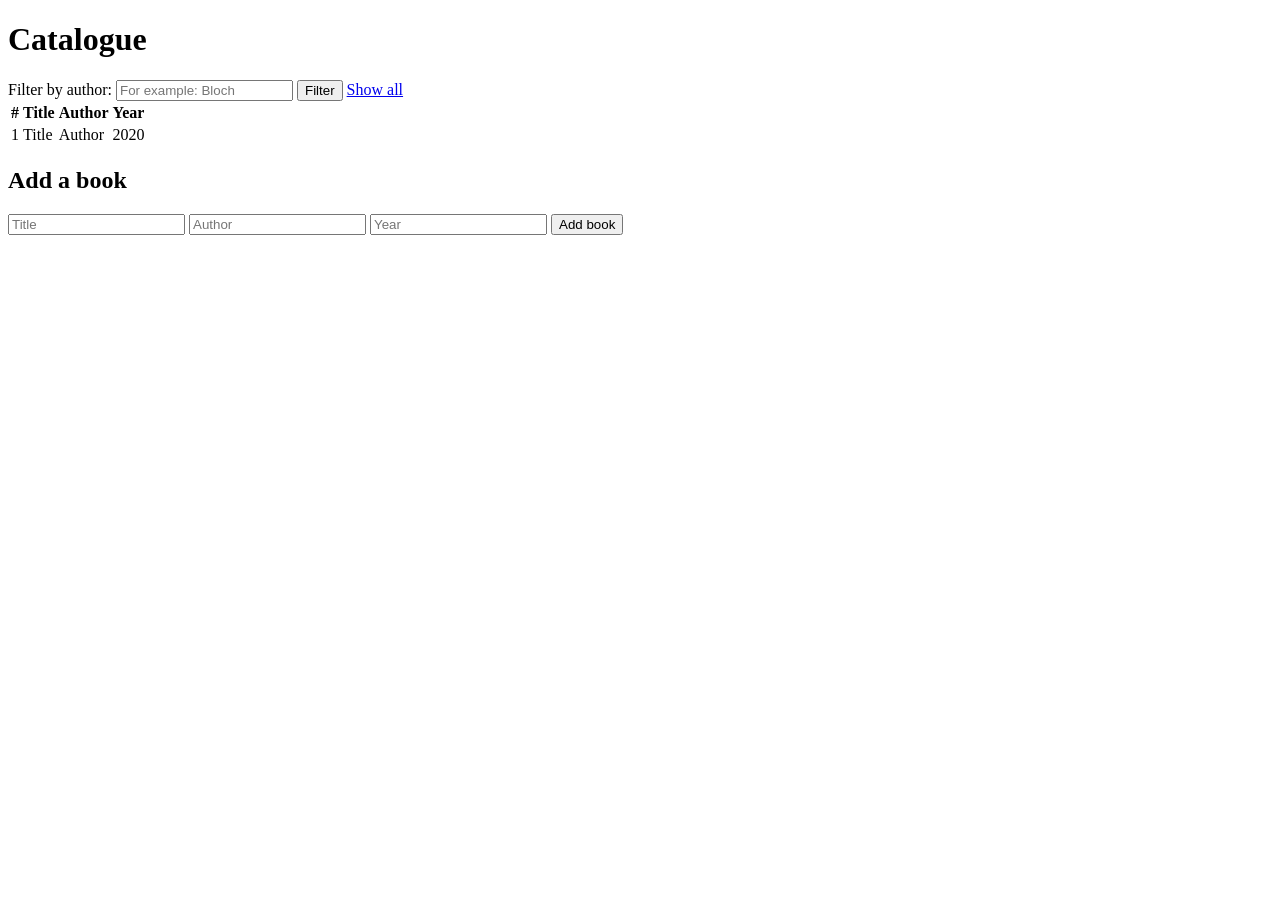
==== src/main/resources/templates/books/list.html @ 5d2732df "Lab 5: book REST API, Thymeleaf pages and title search" ====
<!DOCTYPE html>
<html lang="en" xmlns:th="http://www.thymeleaf.org">
<head>
    <meta charset="UTF-8">
    <title th:text="${title}">Catalogue</title>
    <link rel="stylesheet" href="/css/app.css">
</head>
<body>
<h1 th:text="${title}">Catalogue</h1>

<p th:if="${message}" class="flash" th:text="${message}"></p>

<form action="/books" method="get">
    <label for="filter">Filter by author:</label>
    <input id="filter" name="author" placeholder="For example: Bloch">
    <button type="submit">Filter</button>
    <a href="/books">Show all</a>
</form>

<table>
    <thead>
    <tr>
        <th>#</th>
        <th>Title</th>
        <th>Author</th>
        <th>Year</th>
    </tr>
    </thead>
    <tbody>
    <tr th:each="book : ${books}">
        <td th:text="${book.id}">1</td>
        <td th:text="${book.title}">Title</td>
        <td th:text="${book.author}">Author</td>
        <td th:text="${book.year}">2020</td>
    </tr>
    </tbody>
</table>

<h2>Add a book</h2>

<form action="/books" method="post">
    <input name="title" placeholder="Title" required>
    <input name="author" placeholder="Author" required>
    <input name="year" type="number" placeholder="Year" required>
    <button type="submit">Add book</button>
</form>
</body>
</html>
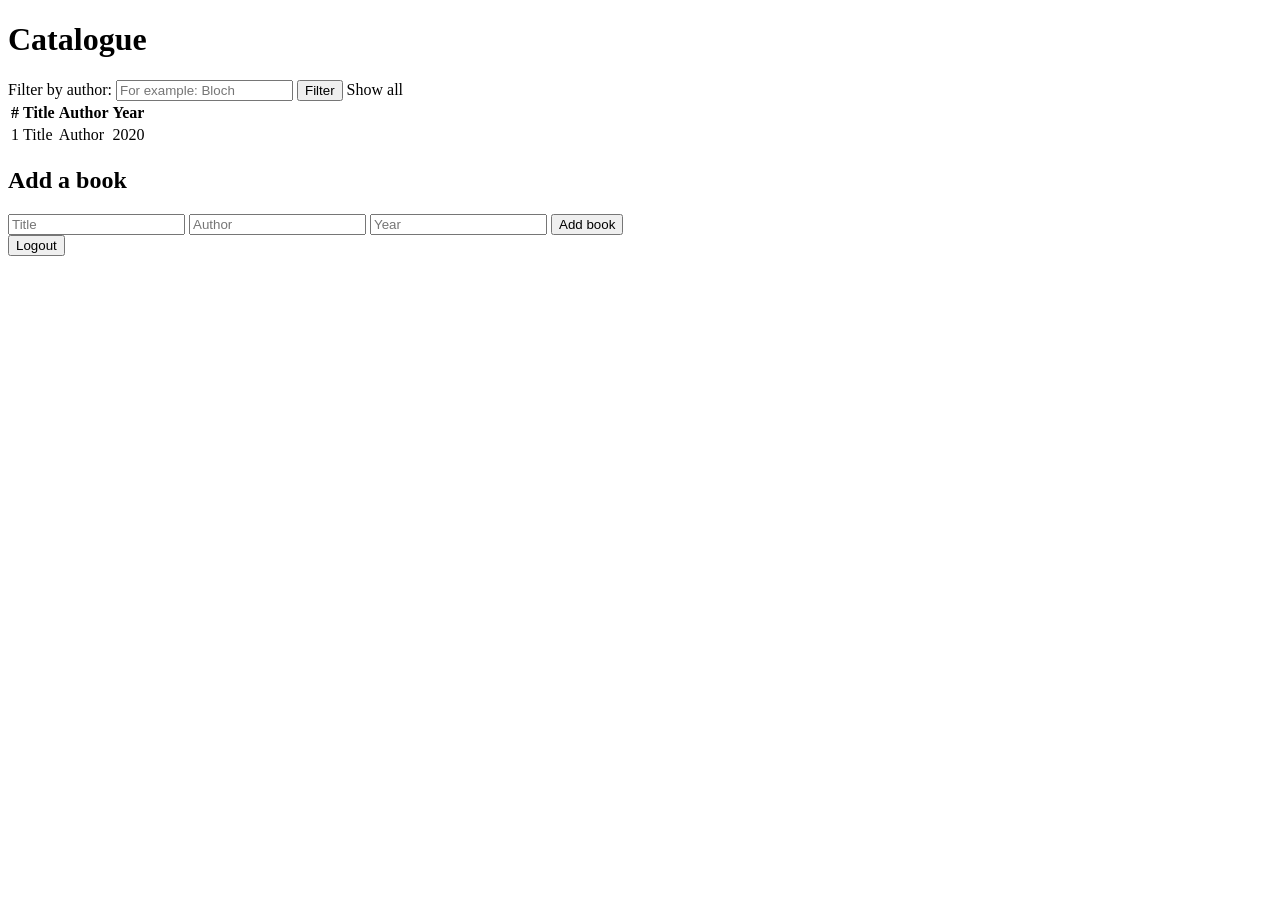
==== commit 2e29200e: "Complete lab 10 Spring Security" ====
--- a/src/main/resources/templates/books/list.html
+++ b/src/main/resources/templates/books/list.html
@@ -1,22 +1,31 @@
+
 <!DOCTYPE html>
 <html lang="en" xmlns:th="http://www.thymeleaf.org">
 <head>
     <meta charset="UTF-8">
     <title th:text="${title}">Catalogue</title>
-    <link rel="stylesheet" href="/css/app.css">
+    <link rel="stylesheet" th:href="@{/css/app.css}">
 </head>
 <body>
+
 <h1 th:text="${title}">Catalogue</h1>
 
-<p th:if="${message}" class="flash" th:text="${message}"></p>
+<p th:if="${message}"
+   class="flash"
+   th:text="${message}"></p>
 
-<form action="/books" method="get">
+<!-- Filter books -->
+<form th:action="@{/books}" method="get">
     <label for="filter">Filter by author:</label>
-    <input id="filter" name="author" placeholder="For example: Bloch">
+    <input id="filter"
+           name="author"
+           placeholder="For example: Bloch">
+
     <button type="submit">Filter</button>
-    <a href="/books">Show all</a>
+    <a th:href="@{/books}">Show all</a>
 </form>
 
+<!-- Book catalogue -->
 <table>
     <thead>
     <tr>
@@ -36,13 +45,34 @@
     </tbody>
 </table>
 
+<!-- Add a book -->
 <h2>Add a book</h2>
 
-<form action="/books" method="post">
-    <input name="title" placeholder="Title" required>
-    <input name="author" placeholder="Author" required>
-    <input name="year" type="number" placeholder="Year" required>
+<form th:action="@{/books}" method="post">
+
+    <!-- CSRF protection -->
+    <input type="hidden"
+           th:name="${_csrf.parameterName}"
+           th:value="${_csrf.token}">
+
+    <input name="title"
+           placeholder="Title"
+           required>
+
+    <input name="author"
+           placeholder="Author"
+           required>
+
+    <input name="year"
+           type="number"
+           placeholder="Year"
+           required>
+
     <button type="submit">Add book</button>
 </form>
+<form th:action="@{/logout}" method="post">
+    <button type="submit">Logout</button>
+</form>
+
 </body>
-</html>+</html>
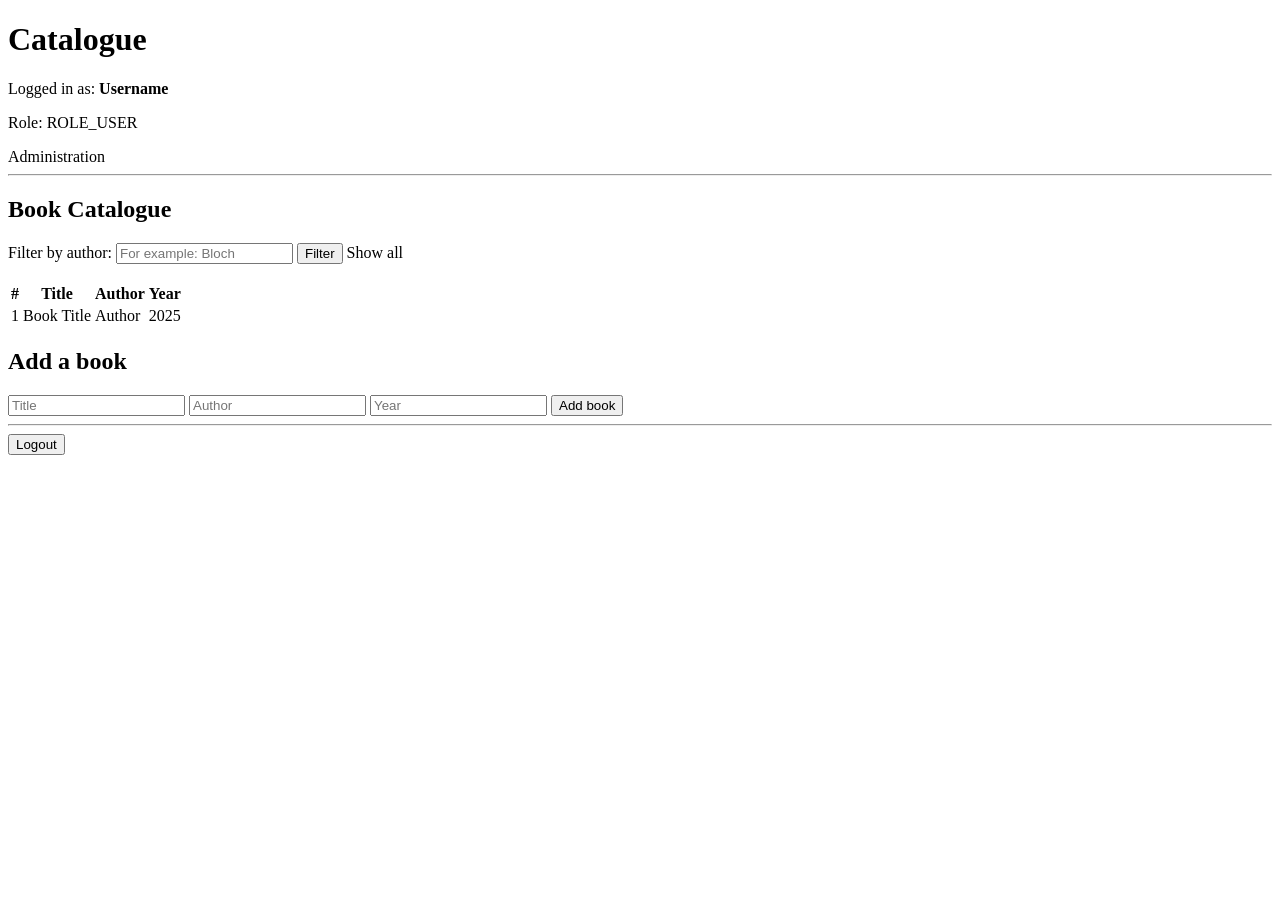
==== commit 8078f384: "Complete lab 10 roles and CSRF protection" ====
--- a/src/main/resources/templates/books/list.html
+++ b/src/main/resources/templates/books/list.html
@@ -1,32 +1,70 @@
 
 <!DOCTYPE html>
-<html lang="en" xmlns:th="http://www.thymeleaf.org">
+<html lang="en"
+      xmlns:th="http://www.thymeleaf.org"
+      xmlns:sec="http://www.thymeleaf.org/extras/spring-security">
+
 <head>
     <meta charset="UTF-8">
     <title th:text="${title}">Catalogue</title>
     <link rel="stylesheet" th:href="@{/css/app.css}">
 </head>
+
 <body>
 
 <h1 th:text="${title}">Catalogue</h1>
 
+<!-- Current user information -->
+<div>
+    <p>
+        Logged in as:
+        <strong sec:authentication="name">Username</strong>
+    </p>
+
+    <p>
+        Role:
+        <span sec:authentication="principal.authorities">
+            ROLE_USER
+        </span>
+    </p>
+</div>
+
+<!-- ADMIN only -->
+<div sec:authorize="hasRole('ADMIN')">
+    <a th:href="@{/admin}">Administration</a>
+</div>
+
+<hr>
+
+<!-- Success message -->
 <p th:if="${message}"
    class="flash"
-   th:text="${message}"></p>
+   th:text="${message}">
+</p>
 
 <!-- Filter books -->
+<h2>Book Catalogue</h2>
+
 <form th:action="@{/books}" method="get">
+
     <label for="filter">Filter by author:</label>
+
     <input id="filter"
            name="author"
+           th:value="${author}"
            placeholder="For example: Bloch">
 
     <button type="submit">Filter</button>
+
     <a th:href="@{/books}">Show all</a>
+
 </form>
 
-<!-- Book catalogue -->
+<br>
+
+<!-- Books table -->
 <table>
+
     <thead>
     <tr>
         <th>#</th>
@@ -35,43 +73,73 @@
         <th>Year</th>
     </tr>
     </thead>
+
     <tbody>
+
     <tr th:each="book : ${books}">
+
         <td th:text="${book.id}">1</td>
-        <td th:text="${book.title}">Title</td>
-        <td th:text="${book.author}">Author</td>
-        <td th:text="${book.year}">2020</td>
+
+        <td th:text="${book.title}">
+            Book Title
+        </td>
+
+        <td th:text="${book.author}">
+            Author
+        </td>
+
+        <td th:text="${book.year}">
+            2025
+        </td>
+
     </tr>
+
     </tbody>
+
 </table>
 
-<!-- Add a book -->
-<h2>Add a book</h2>
+<!-- Add book: ADMIN only -->
+<div sec:authorize="hasRole('ADMIN')">
 
-<form th:action="@{/books}" method="post">
+    <h2>Add a book</h2>
 
-    <!-- CSRF protection -->
-    <input type="hidden"
-           th:name="${_csrf.parameterName}"
-           th:value="${_csrf.token}">
+    <form th:action="@{/books}" method="post">
 
-    <input name="title"
-           placeholder="Title"
-           required>
+        <!-- CSRF protection -->
+        <input type="hidden"
+               th:name="${_csrf.parameterName}"
+               th:value="${_csrf.token}">
 
-    <input name="author"
-           placeholder="Author"
-           required>
+        <input name="title"
+               placeholder="Title"
+               required>
 
-    <input name="year"
-           type="number"
-           placeholder="Year"
-           required>
+        <input name="author"
+               placeholder="Author"
+               required>
 
-    <button type="submit">Add book</button>
-</form>
+        <input name="year"
+               type="number"
+               placeholder="Year"
+               required>
+
+        <button type="submit">
+            Add book
+        </button>
+
+    </form>
+
+</div>
+
+<hr>
+
+<!-- Logout -->
 <form th:action="@{/logout}" method="post">
-    <button type="submit">Logout</button>
+
+    <button type="submit">
+        Logout
+    </button>
+
 </form>
 
 </body>
